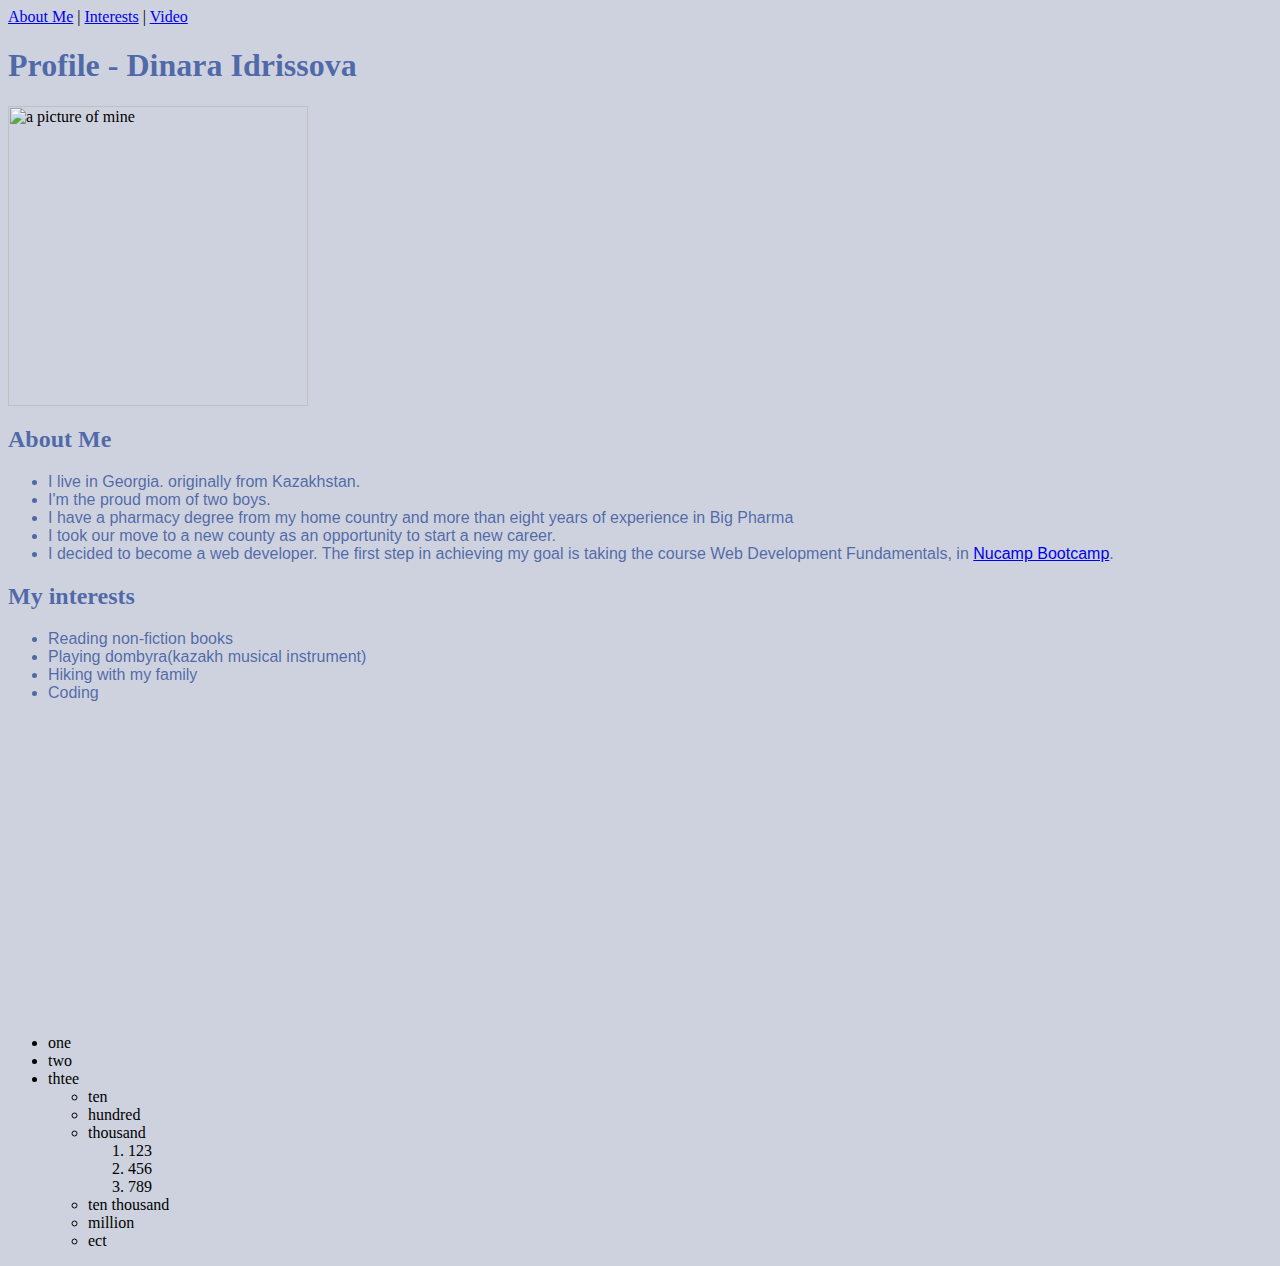
==== aboutMe.html @ 585252fd "Add files via upload" ====
<html>
  <head lang="en">
    <meta charset="utf-8">
    <title>Profile-Dinara Idrissova</title> 

  </head>
  <body style="background-color:rgba(184, 191, 208, 0.7)">
    <nav>
      <a href="#about">About Me</a> | <a href="#interests">Interests</a> | <a href="#video">Video</a>
      
    </nav>
    <h1 style="color: rgba(24, 59, 145, 0.7);">
        Profile - Dinara Idrissova
    </h1>
    <img src="/img/smile (1).png" alt="">
    <section>
      <img src="IMG_1092 2.JPG" height="300" alt="a picture of mine" title="It's me">

    </section>
    <section id="about">
      <h2 style="color: rgba(24, 59, 145, 0.7);"> About Me</h2>
      <ul style="color: rgba(24, 59, 145, 0.7); font-family: Verdana, Geneva, Tahoma, sans-serif;">
       
        <li>I live in Georgia. originally from Kazakhstan.</li>
        <li>I'm the proud mom of two boys.</li>
        <li>I have a pharmacy degree from my home country and more than eight years of experience  in Big Pharma</li>
        <li>I took our move to a new county as an opportunity to start a new career.</li>
        <li>I decided to become a web developer. The first step in achieving my goal is taking the course Web Development Fundamentals, in <a href="https://www.nucamp.co/">Nucamp Bootcamp</a>.</li>
      </ul>
    </section>
    <section id="interests">
      <h2 style="color: rgba(24, 59, 145, 0.7);">My interests</h2>
      <ul style="color: rgba(24, 59, 145, 0.7); font-family: Verdana, Geneva, Tahoma, sans-serif;">
        <li>Reading non-fiction books</li>
        <li>Playing dombyra(kazakh musical instrument)</li>
        <li>Hiking with my family</li>
        <li>Coding</li>
      </ul>
    </section>
    <section id="video">
      <video src="editVideo 3.mov" height="300" muted autoplay loop>
        Your browser does not support HTML5 video. Here is <a href="editVideo 3.mov">a link to the video </a> instead.
      </video>
    </section>
    <section>
<ul>
  <li>one</li>
  <li>two</li>
  <li>thtee</li>
  <ul>
    <li>ten</li>
    <li>hundred</li>
    <li>thousand</li>
    <ol>
      <li>123</li>
      <li>456</li>
      <li>789</li>
    </ol>
    <li>ten thousand</li>
    <li>million</li>
    <li>ect</li>
  </ul>
</ul>

    </section>

  </body>
</html>
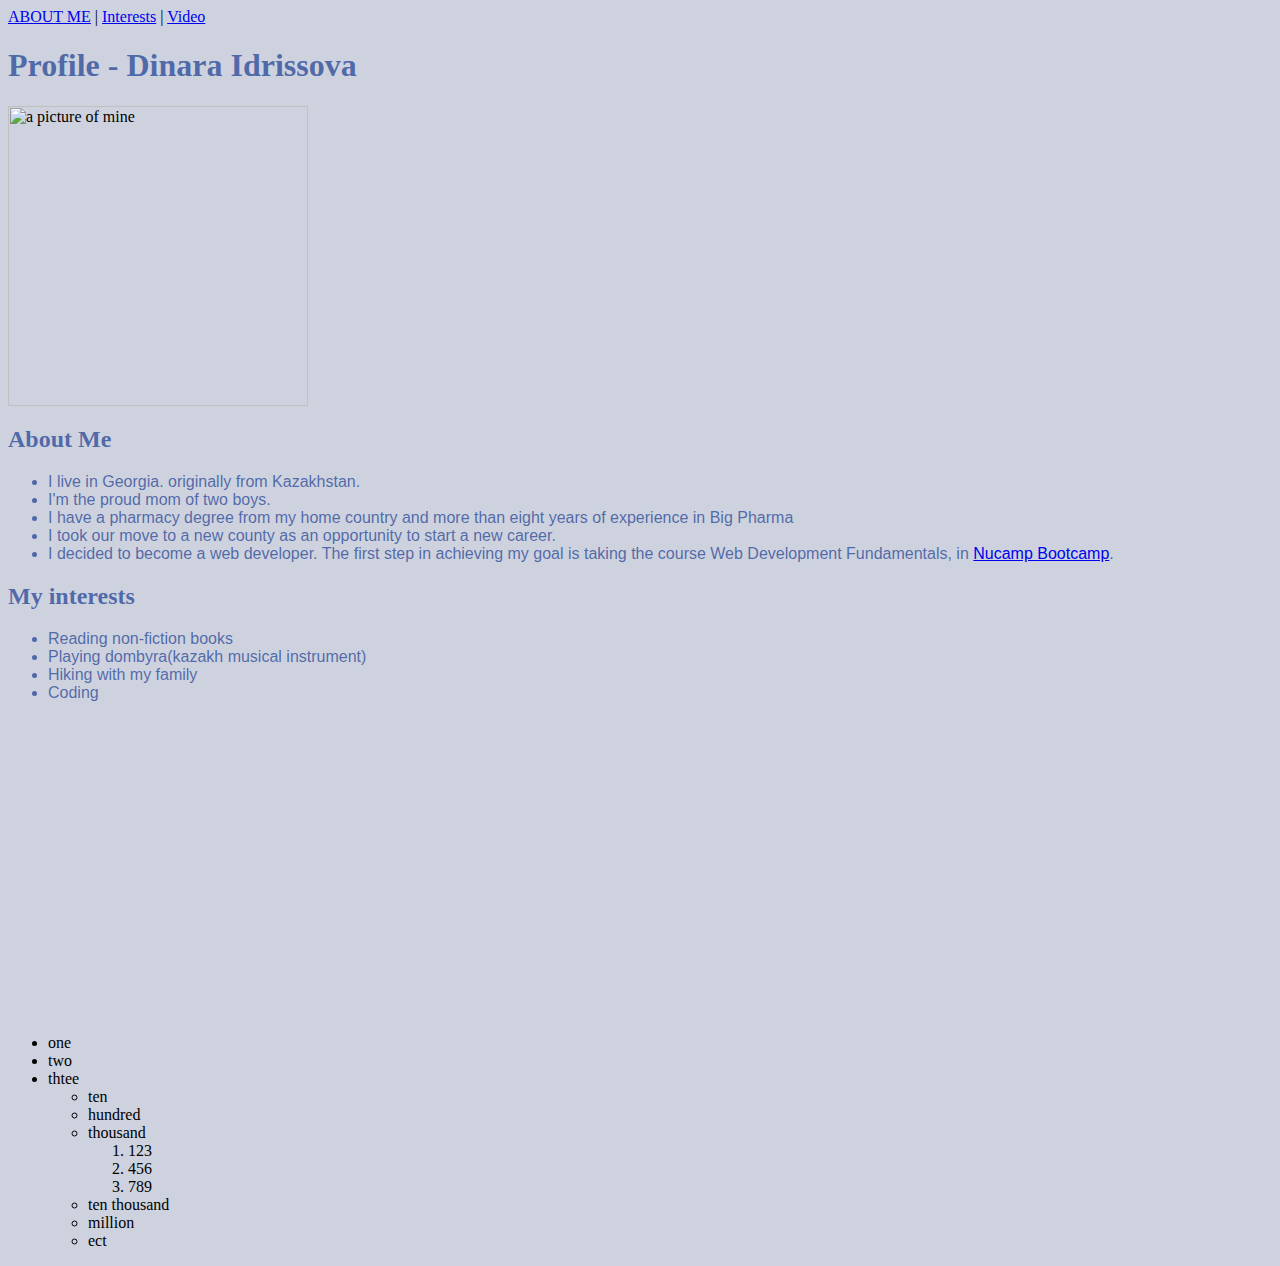
==== commit 69d72be2: "capitalized" ====
--- a/aboutMe.html
+++ b/aboutMe.html
@@ -6,7 +6,7 @@
   </head>
   <body style="background-color:rgba(184, 191, 208, 0.7)">
     <nav>
-      <a href="#about">About Me</a> | <a href="#interests">Interests</a> | <a href="#video">Video</a>
+      <a href="#about">ABOUT ME</a> | <a href="#interests">Interests</a> | <a href="#video">Video</a>
       
     </nav>
     <h1 style="color: rgba(24, 59, 145, 0.7);">
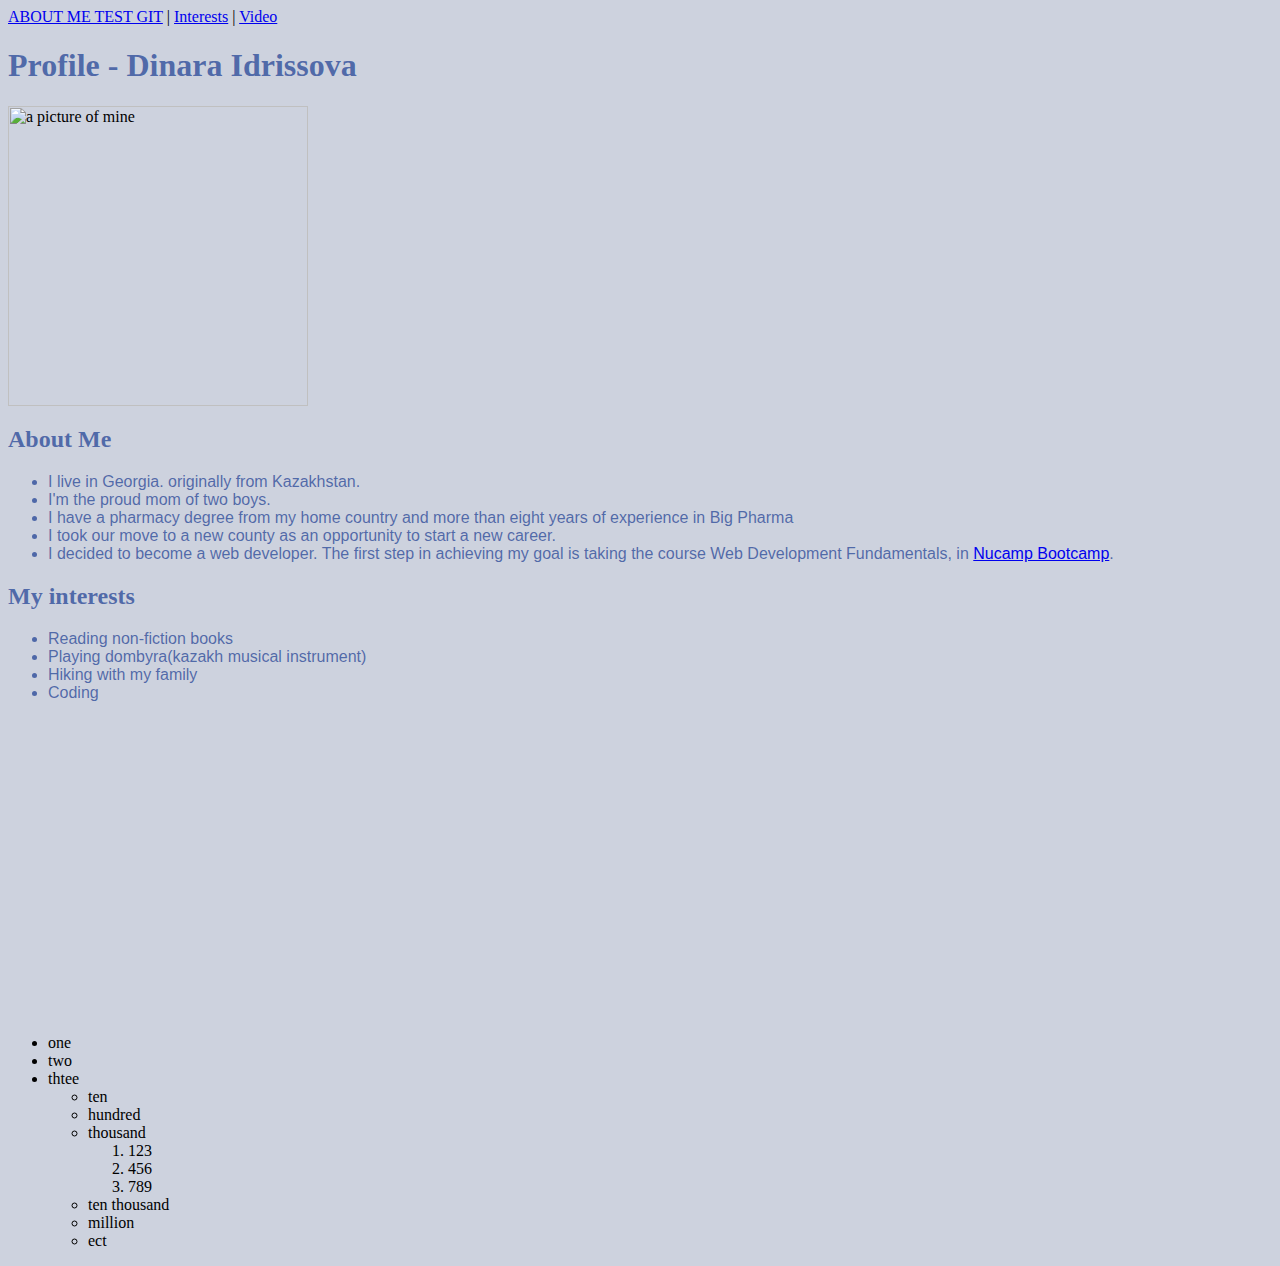
==== commit 2f76ea87: "TEST" ====
--- a/aboutMe.html
+++ b/aboutMe.html
@@ -6,7 +6,7 @@
   </head>
   <body style="background-color:rgba(184, 191, 208, 0.7)">
     <nav>
-      <a href="#about">ABOUT ME</a> | <a href="#interests">Interests</a> | <a href="#video">Video</a>
+      <a href="#about">ABOUT ME TEST GIT</a> | <a href="#interests">Interests</a> | <a href="#video">Video</a>
       
     </nav>
     <h1 style="color: rgba(24, 59, 145, 0.7);">
